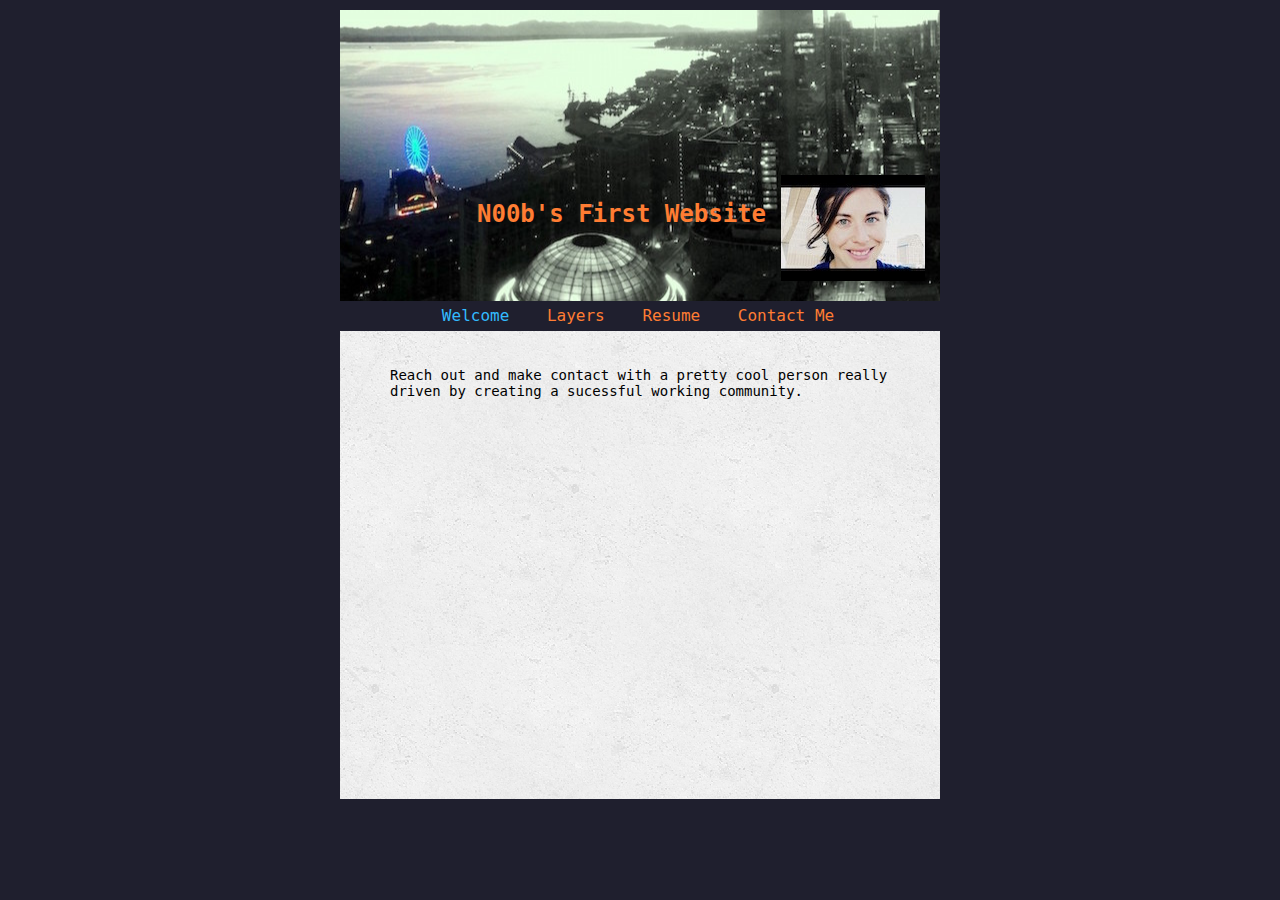
==== contactme.html @ f6b925c3 "Added header, navigation and basic structure and content" ====
<!DOCTYPE html>
<html>
  <head>
    <title>KriCal</title>
    <link type="text/css" rel="stylesheet" href="main.css">
  </head>
  <body>
    <div class="header">
      <img src= "images/ME-001.jpg">
      <h1>N00b's First Website</h1>
    </div>
    <div class="nav">
      <ul>
        <li><a href="index.html">Welcome</a></li>
        <li><a href="layers.html">Layers</a></li>
        <li><a href="resume.html">Resume</a></li>
        <li><a href="contactme.html">Contact Me</a></li>
      </ul>
    </div>
    <div class="content">
      <p>
        Reach out and make contact with a pretty cool person really driven by creating a sucessful working community.
      </p>
    </div>
  </body>
</html>
---- main.css ----
html, body, h1, h2, h3, h4, ul, ol, li, p, a, img {
  padding: 0;
  border: 0;
  margin: 0;
}
body {
  background-color: #1f1f2e;
  font-family: monospace;
}
.header {
  background: #000000 url(images/PanoWheelMid.jpg) center center no-repeat;
  text-align:right;
  font-family: monospace;
  font-size: 12px;
  color: #FF7D33;
  height: 200px;
  max-width: 600px;
  margin: 10px auto 0 auto;
  padding: 90px 0 1px 0;
  border: 3 solid #222222;
}
.header h1{
  padding-top: 100px;
}
.header img{
  float: right;
  padding: 75px 15px 15px 15px;
}
.nav {
  background-color: #1f1f2e;
  padding: 5px 0 1px 0;
}
.nav ul {
  font-size: 16px;
  font-family: monospace;;
  list-style-type: none;
  text-align: center;
}
.nav a {
  text-decoration: none;
  color: #FF7D33;
}
.nav li {
  display: inline;
  padding: 0px 16px 0 12px;
  color: #FF7D33;
}
.nav li:first-child a {
  color: #33BBFF;
}
.content {
  width: 500px;
  margin: 5px auto 5px auto;
  padding: 20px 50px 400px 50px;
  background: #CCCCCC url(images/concrete_seamless.png) top left repeat;
  border: 3 solid #222222;
}
.content h2 {
  font-size: 22px;
}
.content h4 {
  border-bottom: 2px;
}
.content p {
  font-size: 14px;
  padding-top: 16px;
}
.resume-content h4 {
  font-size: 16px;
  border-bottom: 1pt solid #000000;
  padding-top: 10px;
}
.resume-content p {
  padding-bottom: 0 0 12px 0;
}
.resume-content h5 {
  font-size: 14px;
  padding: 10px 0 5px 0;
}
.resume-content ul {
  padding-left: 8px;
}

@media (max-width: 525px) {
  .nav li {
    padding: 5px 5px 5px 5px;
    display: block;
    font-size: 18px;
  }
  .header h1 {
    padding-top:3px;
    text-align: center;
  }
  .header {
    background: #000000 url(images/PanoWheelMini.jpg) top center no-repeat;
    font-family: monospace;
    font-size: 12px;
    color: #FF7D33;
    height: 225px;
    width: 470px;
  }
  .header img{
    float: none;
    padding: 0 35px 0 20px;
  }
  .content {
    width: 440px;
    padding: 10px 15px 400px 15px;
  }
}
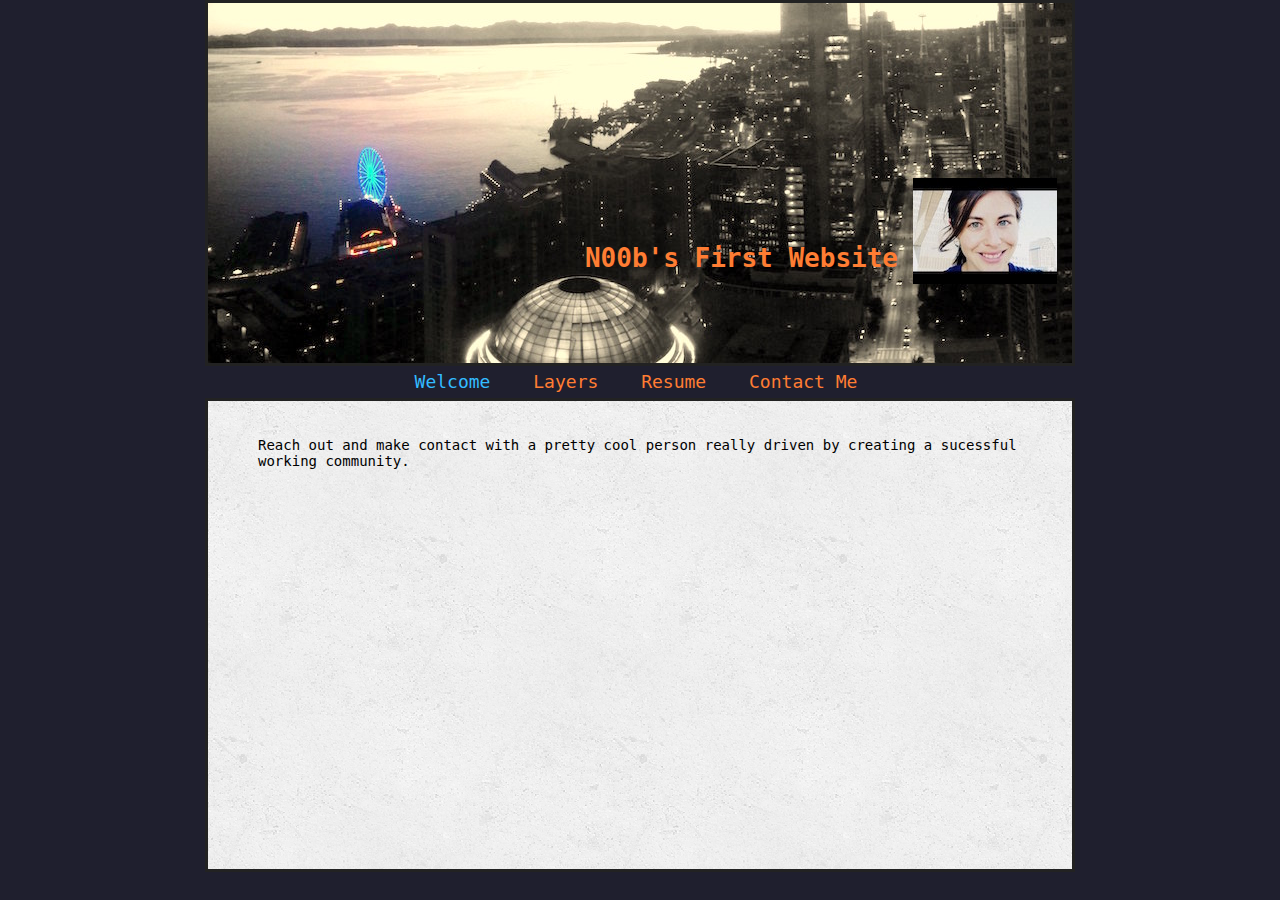
==== commit 77eca2b3: "Added Welcome content, created master 'content div'" ====
--- a/contactme.html
+++ b/contactme.html
@@ -18,9 +18,11 @@
       </ul>
     </div>
     <div class="content">
-      <p>
+      <div class= "contact-content">
+        <p>
         Reach out and make contact with a pretty cool person really driven by creating a sucessful working community.
-      </p>
+        </p>
+      </div>
     </div>
   </body>
 </html>
--- a/main.css
+++ b/main.css
@@ -1,4 +1,4 @@
-html, body, h1, h2, h3, h4, ul, ol, li, p, a, img {
+html, body, h1, h2, h3, h4, h5, ul, ol, li, p, a, img {
   padding: 0;
   border: 0;
   margin: 0;
@@ -8,30 +8,28 @@
   font-family: monospace;
 }
 .header {
-  background: #000000 url(images/PanoWheelMid.jpg) center center no-repeat;
+  background: #000000 url(images/PanoWheelBright.jpg) center center no-repeat;
   text-align:right;
   font-family: monospace;
-  font-size: 12px;
   color: #FF7D33;
-  height: 200px;
-  max-width: 600px;
-  margin: 10px auto 0 auto;
-  padding: 90px 0 1px 0;
-  border: 3 solid #222222;
+  height: 360px;
+  max-width: 864px;
+  margin: 0 auto 0 auto;
+  border: 3px solid #222222;
 }
 .header h1{
-  padding-top: 100px;
+  padding-top: 240px;
 }
 .header img{
   float: right;
-  padding: 75px 15px 15px 15px;
+  padding: 175px 15px 15px 15px;
 }
 .nav {
   background-color: #1f1f2e;
   padding: 5px 0 1px 0;
 }
 .nav ul {
-  font-size: 16px;
+  font-size: 18px;
   font-family: monospace;;
   list-style-type: none;
   text-align: center;
@@ -42,21 +40,25 @@
 }
 .nav li {
   display: inline;
-  padding: 0px 16px 0 12px;
+  padding: 2px 20px 2px 12px;
   color: #FF7D33;
 }
 .nav li:first-child a {
   color: #33BBFF;
 }
 .content {
-  width: 500px;
+  width: 764px;
   margin: 5px auto 5px auto;
   padding: 20px 50px 400px 50px;
   background: #CCCCCC url(images/concrete_seamless.png) top left repeat;
-  border: 3 solid #222222;
+  border: 3px solid #222222;
 }
 .content h2 {
-  font-size: 22px;
+  font-size: 24px;
+}
+.content li {
+  font-size: 14px;
+  padding: 5px 0 5px 10px;
 }
 .content h4 {
   border-bottom: 2px;
@@ -65,30 +67,59 @@
   font-size: 14px;
   padding-top: 16px;
 }
+.welcome-content p {
+  padding-bottom: 10px;
+}
+.welcome-content ul {
+  list-style-type: none;
+  padding-left: 5px;
+}
+.resume-content h2 {
+  font-size: 26px;
+}
 .resume-content h4 {
   font-size: 16px;
   border-bottom: 1pt solid #000000;
-  padding-top: 10px;
-}
-.resume-content p {
-  padding-bottom: 0 0 12px 0;
+  margin: 20px 0 10px 0;
 }
 .resume-content h5 {
   font-size: 14px;
-  padding: 10px 0 5px 0;
+  padding: 0 0 5px 0;
+}
+.resume-content p {
+  padding: 0 0 10px 20px;
+  font-size: 14px;
 }
 .resume-content ul {
-  padding-left: 8px;
+  padding-left: 20px;
+  font-size: 14px;
 }
-
-@media (max-width: 525px) {
+.resume-content li {
+  margin-bottom: 5px;
+}
+.resume-content li:last-child {
+  margin-bottom: 12px;
+}
+.non-bullet ul {
+  padding-left: 5px;
+}
+.non-bullet li {
+  list-style-type: none;
+}
+@media (max-width: 700px) {
+  .content {
+    width: 550px;
+    padding: 10px 15px 400px 15px;
+  }
+}
+@media (max-width: 550px) {
   .nav li {
-    padding: 5px 5px 5px 5px;
+    padding: 3px 5px 3px 5px;
     display: block;
     font-size: 18px;
   }
   .header h1 {
-    padding-top:3px;
+    padding-top: 8px;
     text-align: center;
   }
   .header {
@@ -96,15 +127,20 @@
     font-family: monospace;
     font-size: 12px;
     color: #FF7D33;
-    height: 225px;
+    height: 294px;
     width: 470px;
   }
-  .header img{
+  .header img {
     float: none;
-    padding: 0 35px 0 20px;
+    padding: 80px 35px 0 20px;
   }
   .content {
     width: 440px;
     padding: 10px 15px 400px 15px;
   }
+  .resume-content {
+    width: 440px;
+    padding: 10px 15px 400px 15px;
+
+  }
 }
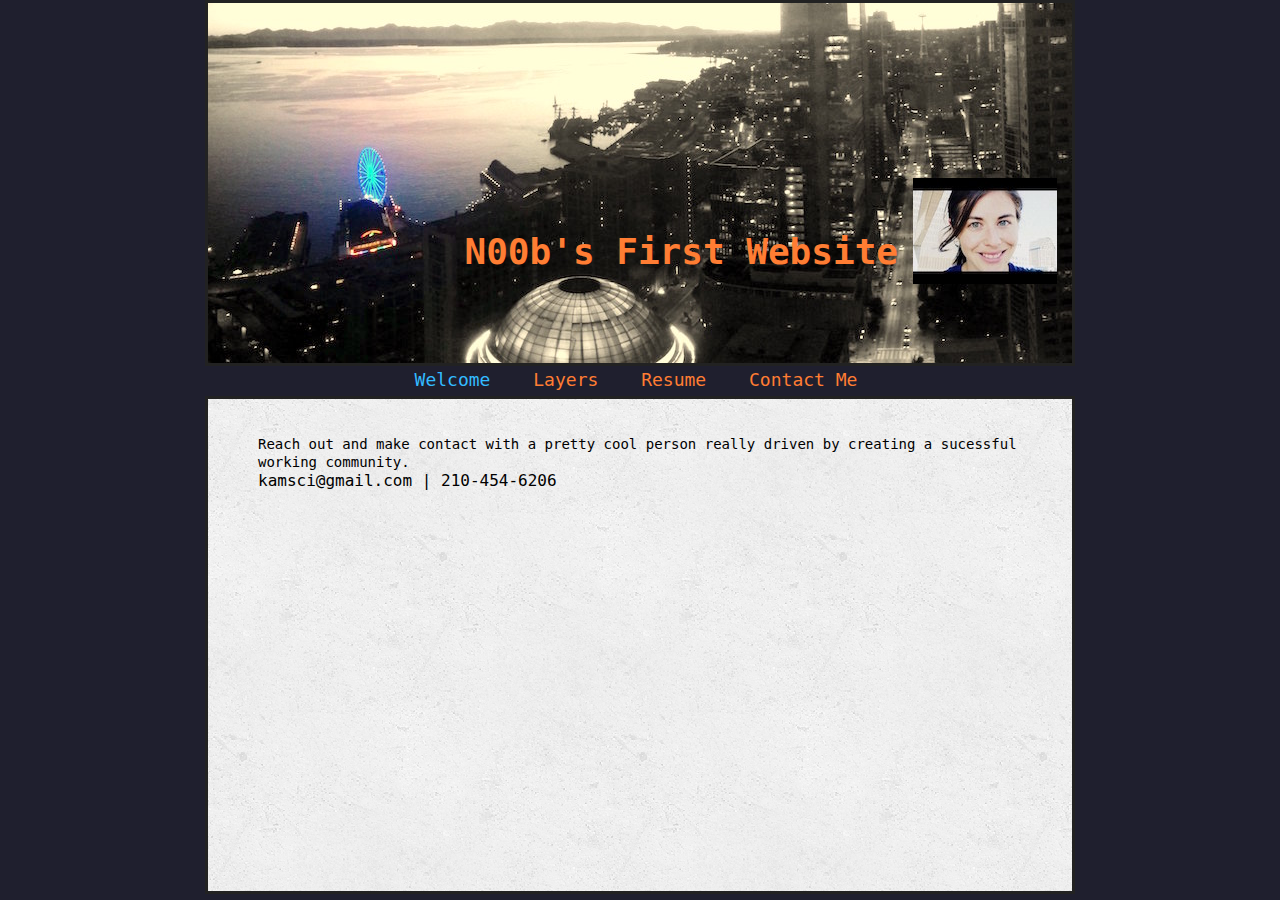
==== commit a02aeda5: "resetting font format defaults, adding font family options, line spacing, and style" ====
--- a/contactme.html
+++ b/contactme.html
@@ -18,11 +18,10 @@
       </ul>
     </div>
     <div class="content">
-      <div class= "contact-content">
-        <p>
+      <p>
         Reach out and make contact with a pretty cool person really driven by creating a sucessful working community.
-        </p>
-      </div>
+      </p>
+        <h3>kamsci@gmail.com | 210-454-6206</h3>
     </div>
   </body>
 </html>
--- a/main.css
+++ b/main.css
@@ -2,10 +2,13 @@
   padding: 0;
   border: 0;
   margin: 0;
+  font-size: 100%;
+  font: inherit;
 }
 body {
   background-color: #1f1f2e;
-  font-family: monospace;
+  font-family: helvenica, Garamond, monospace, sans-serif;;
+  line-height: 14pt;
 }
 .header {
   background: #000000 url(images/PanoWheelBright.jpg) center center no-repeat;
@@ -19,6 +22,8 @@
 }
 .header h1{
   padding-top: 240px;
+  font-size: 36px;
+  font-weight: bold;
 }
 .header img{
   float: right;
@@ -30,7 +35,6 @@
 }
 .nav ul {
   font-size: 18px;
-  font-family: monospace;;
   list-style-type: none;
   text-align: center;
 }
@@ -55,10 +59,7 @@
 }
 .content h2 {
   font-size: 24px;
-}
-.content li {
-  font-size: 14px;
-  padding: 5px 0 5px 10px;
+  padding: 10px 0 25px 0;
 }
 .content h4 {
   border-bottom: 2px;
@@ -67,24 +68,30 @@
   font-size: 14px;
   padding-top: 16px;
 }
-.welcome-content p {
-  padding-bottom: 10px;
-}
-.welcome-content ul {
-  list-style-type: none;
-  padding-left: 5px;
+.resume-content {
+  width:764px;
+  margin: 5px auto 5px auto;
+  padding: 20px 50px 20px 50px;
+  background: #CCCCCC url(images/concrete_seamless.png) top left repeat;
+  border: 3 solid #222222;
+  line-height: 16px;
 }
 .resume-content h2 {
   font-size: 26px;
+  padding: 10px 0 15px 0;
 }
 .resume-content h4 {
   font-size: 16px;
   border-bottom: 1pt solid #000000;
   margin: 20px 0 10px 0;
+  font-weight: bold;
+  text-transform: uppercase;
 }
 .resume-content h5 {
-  font-size: 14px;
-  padding: 0 0 5px 0;
+  font-size: 16px;
+  padding: 10px 0 5px 0;
+  font-weight: bold;
+  font-style: italic;
 }
 .resume-content p {
   padding: 0 0 10px 20px;
@@ -96,6 +103,7 @@
 }
 .resume-content li {
   margin-bottom: 5px;
+  line-height: 16px;
 }
 .resume-content li:last-child {
   margin-bottom: 12px;
@@ -106,13 +114,8 @@
 .non-bullet li {
   list-style-type: none;
 }
-@media (max-width: 700px) {
-  .content {
-    width: 550px;
-    padding: 10px 15px 400px 15px;
-  }
-}
-@media (max-width: 550px) {
+
+@media (max-width: 525px) {
   .nav li {
     padding: 3px 5px 3px 5px;
     display: block;
@@ -139,7 +142,7 @@
     padding: 10px 15px 400px 15px;
   }
   .resume-content {
-    width: 440px;
+    width: 450px;
     padding: 10px 15px 400px 15px;
 
   }
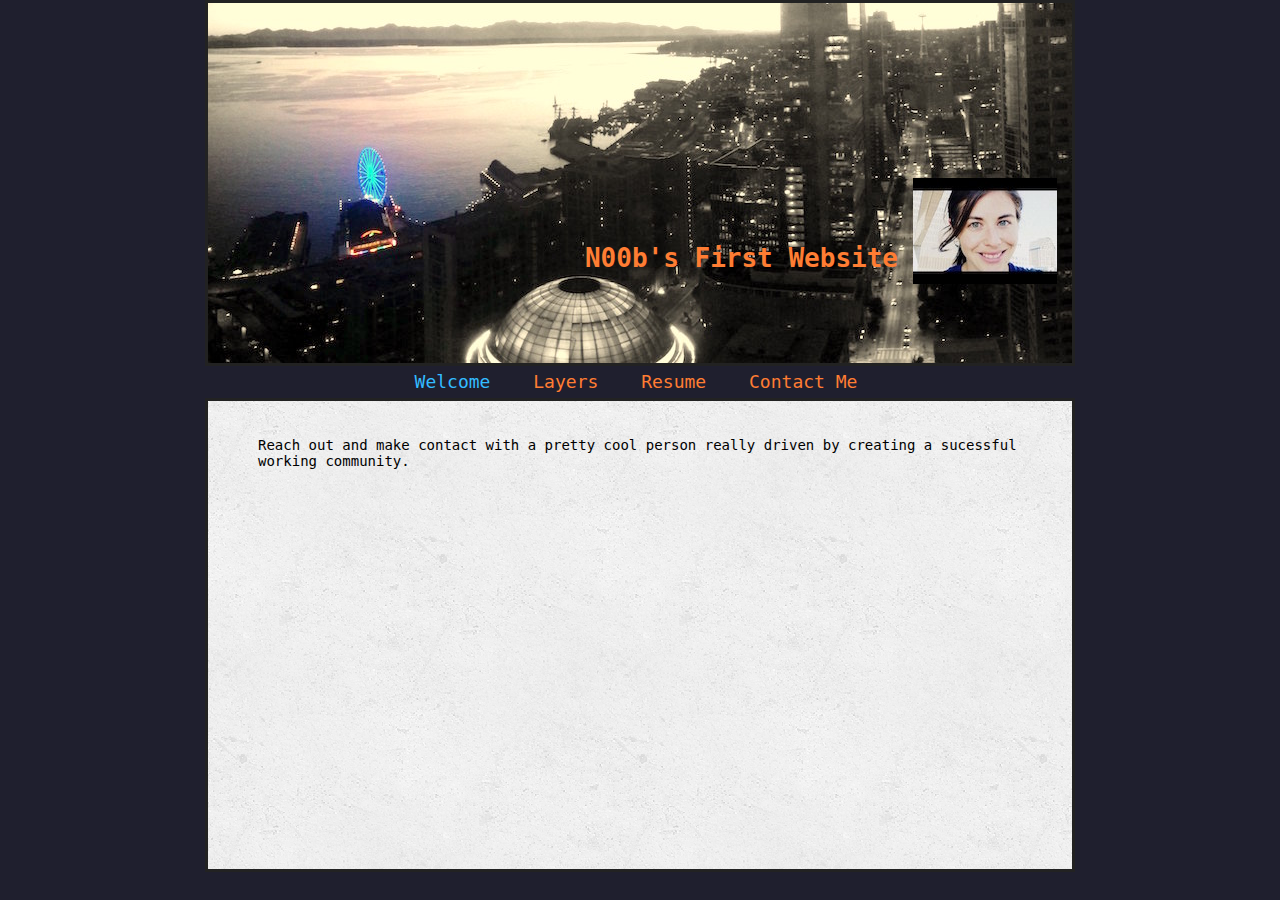
==== commit 8759f002: "Merge pull request #2 from kamsci/about-me" ====
--- a/contactme.html
+++ b/contactme.html
@@ -18,10 +18,11 @@
       </ul>
     </div>
     <div class="content">
-      <p>
+      <div class= "contact-content">
+        <p>
         Reach out and make contact with a pretty cool person really driven by creating a sucessful working community.
-      </p>
-        <h3>kamsci@gmail.com | 210-454-6206</h3>
+        </p>
+      </div>
     </div>
   </body>
 </html>
--- a/main.css
+++ b/main.css
@@ -2,13 +2,10 @@
   padding: 0;
   border: 0;
   margin: 0;
-  font-size: 100%;
-  font: inherit;
 }
 body {
   background-color: #1f1f2e;
-  font-family: helvenica, Garamond, monospace, sans-serif;;
-  line-height: 14pt;
+  font-family: monospace;
 }
 .header {
   background: #000000 url(images/PanoWheelBright.jpg) center center no-repeat;
@@ -22,8 +19,6 @@
 }
 .header h1{
   padding-top: 240px;
-  font-size: 36px;
-  font-weight: bold;
 }
 .header img{
   float: right;
@@ -35,6 +30,7 @@
 }
 .nav ul {
   font-size: 18px;
+  font-family: monospace;;
   list-style-type: none;
   text-align: center;
 }
@@ -59,7 +55,11 @@
 }
 .content h2 {
   font-size: 24px;
-  padding: 10px 0 25px 0;
+  margin-top: 10px;
+}
+.content li {
+  font-size: 14px;
+  padding: 5px 0 5px 10px;
 }
 .content h4 {
   border-bottom: 2px;
@@ -68,30 +68,25 @@
   font-size: 14px;
   padding-top: 16px;
 }
-.resume-content {
-  width:764px;
-  margin: 5px auto 5px auto;
-  padding: 20px 50px 20px 50px;
-  background: #CCCCCC url(images/concrete_seamless.png) top left repeat;
-  border: 3 solid #222222;
-  line-height: 16px;
+.welcome-content p {
+  padding-bottom: 10px;
+}
+.welcome-content ul {
+  list-style-type: none;
+  padding-left: 5px;
 }
 .resume-content h2 {
   font-size: 26px;
-  padding: 10px 0 15px 0;
+  margin-top: 10px;
 }
 .resume-content h4 {
   font-size: 16px;
   border-bottom: 1pt solid #000000;
   margin: 20px 0 10px 0;
-  font-weight: bold;
-  text-transform: uppercase;
 }
 .resume-content h5 {
-  font-size: 16px;
-  padding: 10px 0 5px 0;
-  font-weight: bold;
-  font-style: italic;
+  font-size: 14px;
+  padding: 0 0 5px 0;
 }
 .resume-content p {
   padding: 0 0 10px 20px;
@@ -103,7 +98,6 @@
 }
 .resume-content li {
   margin-bottom: 5px;
-  line-height: 16px;
 }
 .resume-content li:last-child {
   margin-bottom: 12px;
@@ -114,8 +108,13 @@
 .non-bullet li {
   list-style-type: none;
 }
-
-@media (max-width: 525px) {
+@media (max-width: 700px) {
+  .content {
+    width: 550px;
+    padding: 10px 15px 400px 15px;
+  }
+}
+@media (max-width: 550px) {
   .nav li {
     padding: 3px 5px 3px 5px;
     display: block;
@@ -142,7 +141,7 @@
     padding: 10px 15px 400px 15px;
   }
   .resume-content {
-    width: 450px;
+    width: 440px;
     padding: 10px 15px 400px 15px;
 
   }
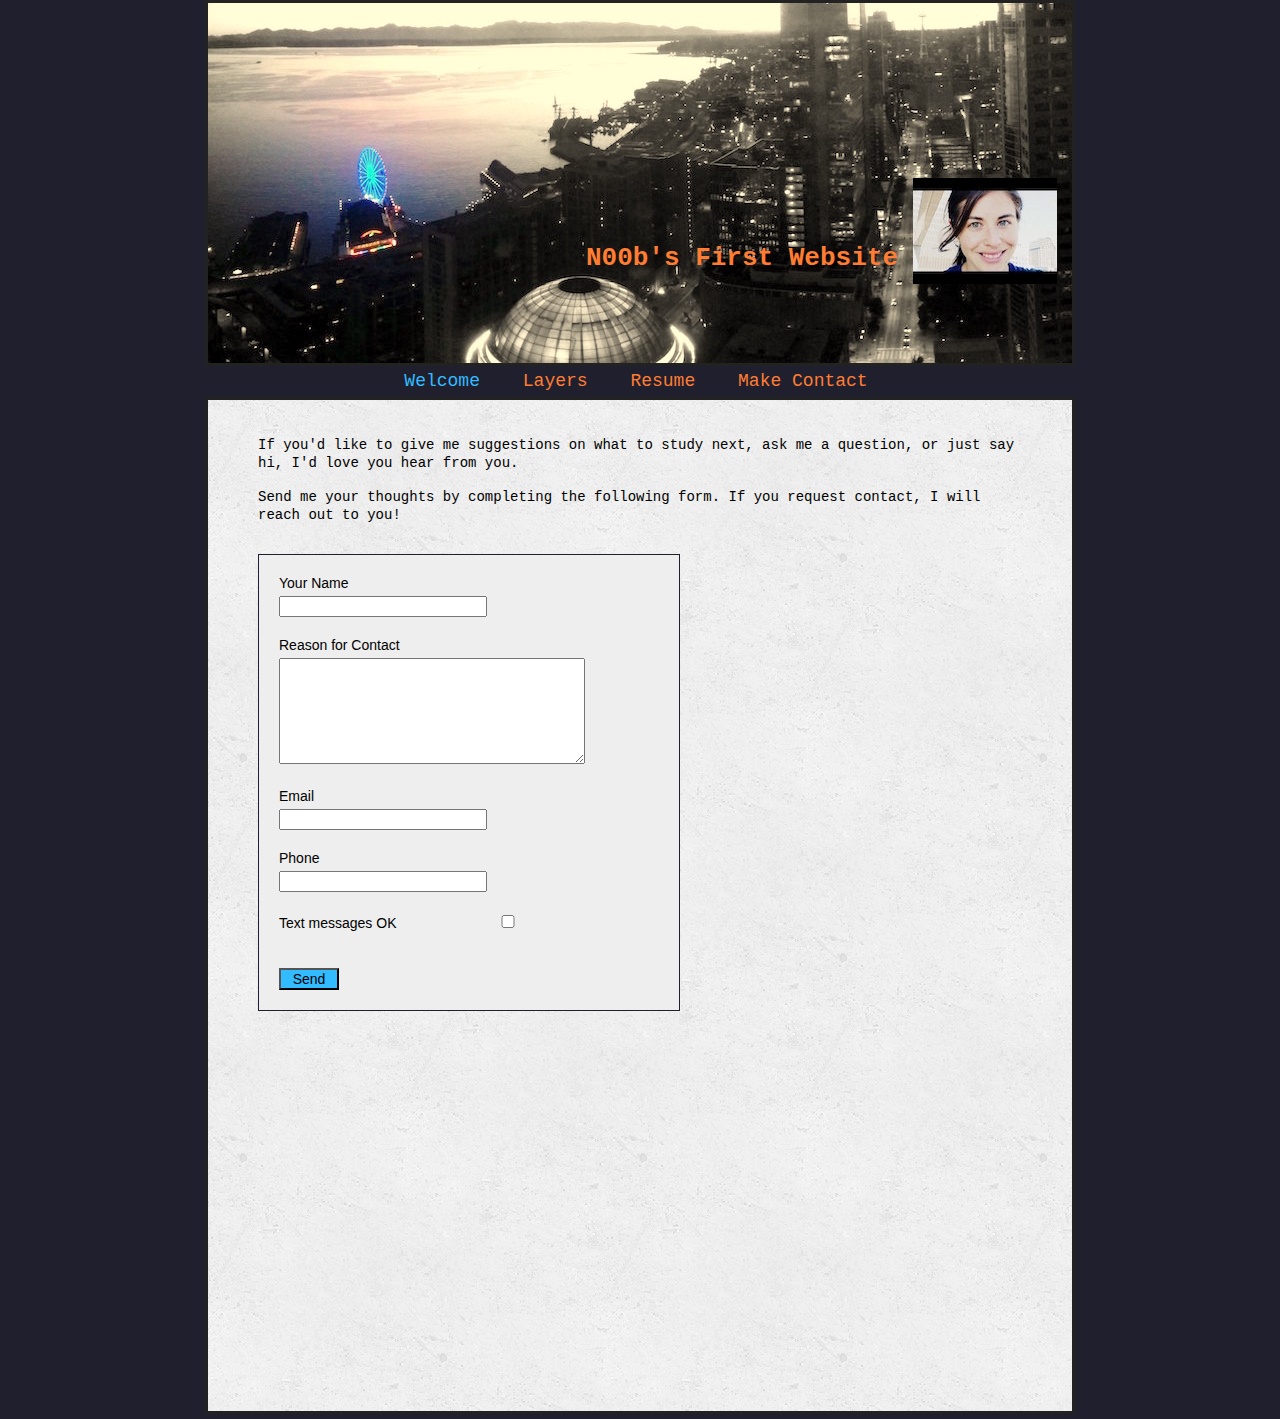
==== commit b568b512: "Renamed to 'Make Contact' on all pages, added form, formatted form in CSS" ====
--- a/contactme.html
+++ b/contactme.html
@@ -14,15 +14,29 @@
         <li><a href="index.html">Welcome</a></li>
         <li><a href="layers.html">Layers</a></li>
         <li><a href="resume.html">Resume</a></li>
-        <li><a href="contactme.html">Contact Me</a></li>
+        <li><a href="contactme.html">Make Contact</a></li>
       </ul>
     </div>
     <div class="content">
       <div class= "contact-content">
         <p>
-        Reach out and make contact with a pretty cool person really driven by creating a sucessful working community.
+        If you'd like to give me suggestions on what to study next, ask me a question, or just say hi, I'd love you hear from you.
         </p>
+        <p>Send me your thoughts by completing the following form. If you request contact, I will reach out to you!</p>
       </div>
+      <form>
+        <label for="guest-name">Your Name</label>
+        <input type="text" id="guest-name">
+        <label for="guest-reason">Reason for Contact</label>
+        <textarea id"guest-reason"></textarea>
+        <label for="guest-email">Email</label>
+        <input type="email" id="guest-email">
+        <label for="guest-phone">Phone</label>
+        <input type="text" id="guest-phone">
+        <label for="guest-contact-text">Text messages OK</label>
+        <input type="checkbox" id="guest-contact-text">
+        <input type="submit" value="Send">
+      </form>
     </div>
   </body>
 </html>
--- a/main.css
+++ b/main.css
@@ -67,6 +67,7 @@
 .content p {
   font-size: 14px;
   padding-top: 16px;
+  line-height: 18px;
 }
 .welcome-content p {
   padding-bottom: 10px;
@@ -74,6 +75,50 @@
 .welcome-content ul {
   list-style-type: none;
   padding-left: 5px;
+}
+.layers-content img {
+  height: 100px;
+  display: block;
+  margin: 10px auto 0 auto;
+  background: none;
+}
+.layers-content ul {
+  max-width: 210px;
+  margin: 0 auto 24px auto;
+  border: 2px solid #D9E1E2;
+  border-radius: 5px;
+  background-color: #D0C4C5;
+}
+.layers-content li {
+  list-style-type: none;
+  max-width: 200px;
+  margin: 10px auto 10px auto;
+  text-align: center;
+  line-height: inherit;
+  border-radius: 10px;
+}
+.layers-content li:first-child {
+  padding-left: 0;
+  background: #FF808B;
+  font-family: cursive;
+  font-size: 22px;
+}
+.layers-content li:nth-child(2) {
+  padding: 15px 0 15px 0;
+  font-family: sans-serif;
+  font-size: 20px;
+  background: #A0DAB3;
+}
+.layers-content li:nth-child(3) {
+  padding: 20px 0 20px 0;
+  font-size: 24px;
+  background: #F6BE00;
+}
+.layers-content li:last-child {
+  padding: 10px 0 10px 0;
+  font-family: fantasy;;
+  font-size: 24px;
+  background: #C58B68;
 }
 .resume-content h2 {
   font-size: 26px;
@@ -108,6 +153,40 @@
 .non-bullet li {
   list-style-type: none;
 }
+form {
+  margin-top: 30px;
+  border: 1pt solid #1f1f2e;
+  padding: 20px 0 0 20px;
+  width: 400px;
+  background-color: #EEEEEE;
+}
+label {
+  display:block;
+  padding-bottom: 5px;
+  font-family: Arial;
+  font-size: 14px;
+}
+input {
+  display: block;
+  width:200px;
+  margin-bottom: 20px;
+}
+textarea {
+  width:300px;
+  height: 100px;
+  margin-bottom: 20px;
+}
+input[type=checkbox], label[for=guest-contact-text] {
+  display:inline;
+}
+input[type=submit] {
+  width:60px;
+  background-color: #33BBFF;
+  font-family: Arial;
+  font-size: 14px;
+  margin-top: 20px;
+}
+
 @media (max-width: 700px) {
   .content {
     width: 550px;
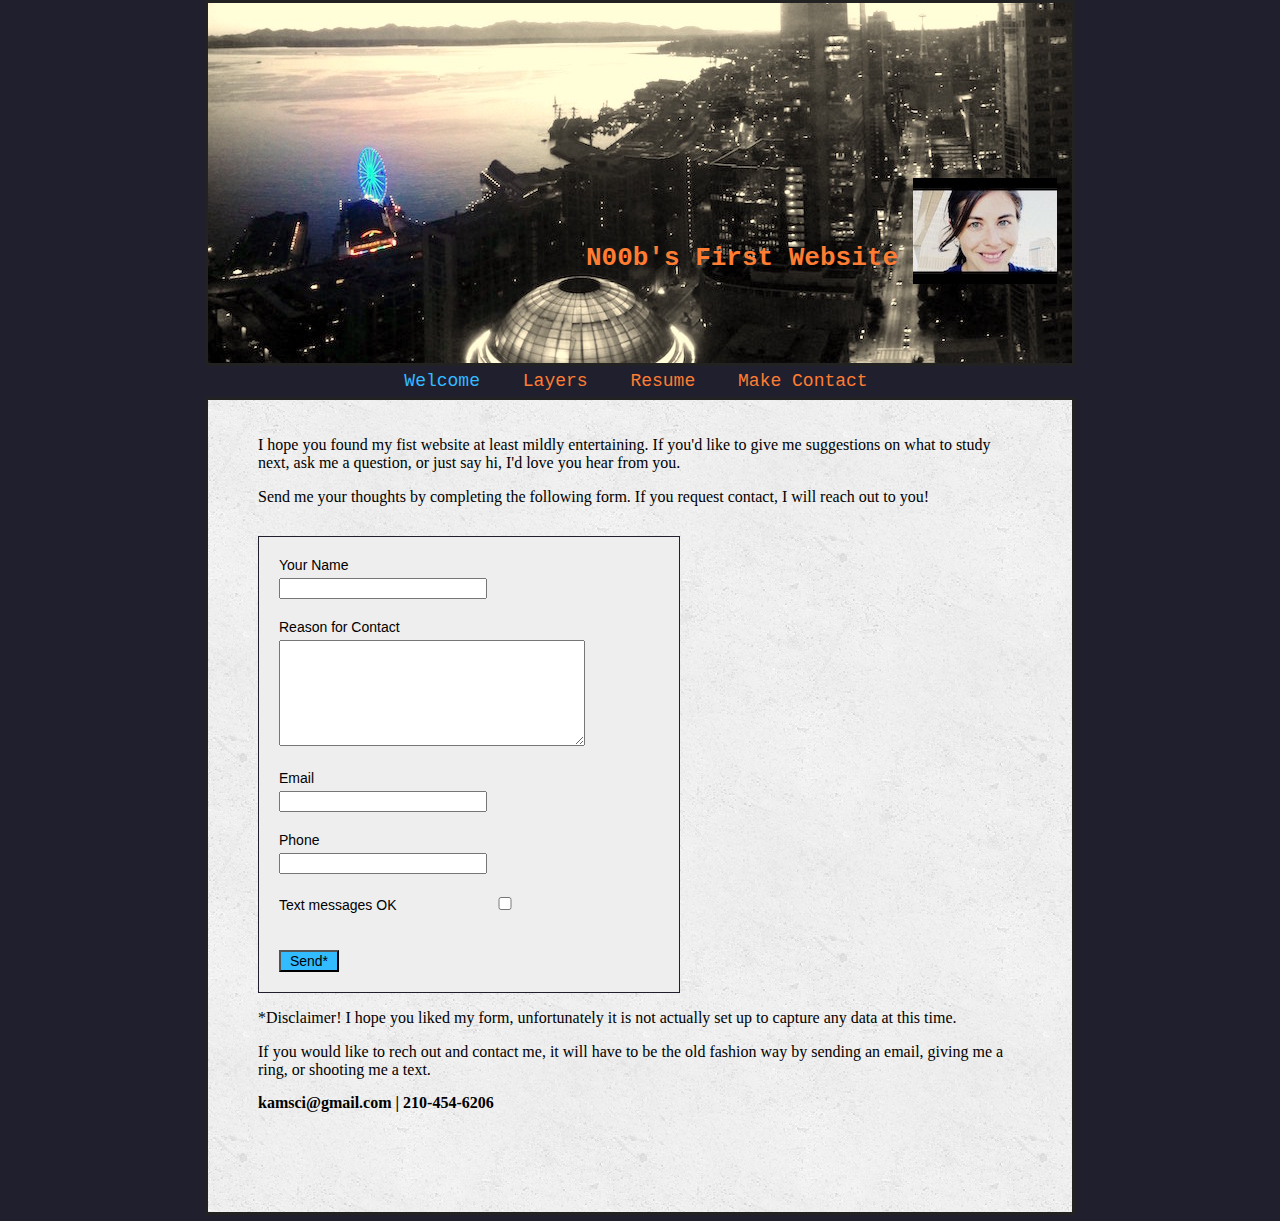
==== commit b78db24a: "Add more contact info to make contact page" ====
--- a/contactme.html
+++ b/contactme.html
@@ -20,23 +20,30 @@
     <div class="content">
       <div class= "contact-content">
         <p>
-        If you'd like to give me suggestions on what to study next, ask me a question, or just say hi, I'd love you hear from you.
+        I hope you found my fist website at least mildly entertaining. If you'd like to give me suggestions on what to study next, ask me a question, or just say hi, I'd love you hear from you.
         </p>
         <p>Send me your thoughts by completing the following form. If you request contact, I will reach out to you!</p>
+        <form>
+          <label for="guest-name">Your Name</label>
+          <input type="text" id="guest-name">
+          <label for="guest-reason">Reason for Contact</label>
+          <textarea id"guest-reason"></textarea>
+          <label for="guest-email">Email</label>
+          <input type="email" id="guest-email">
+          <label for="guest-phone">Phone</label>
+          <input type="text" id="guest-phone">
+          <label for="guest-contact-text">Text messages OK</label>
+          <input type="checkbox" id="guest-contact-text">
+          <input type="submit" value="Send*">
+        </form>
+        <p>
+          *Disclaimer! I hope you liked my form, unfortunately it is not actually set up to capture any data at this time.
+        </p>
+        <p>
+          If you would like to rech out and contact me, it will have to be the old fashion way by sending an email, giving me a ring, or shooting me a text.
+        </p>
+        <h4>kamsci@gmail.com  |  210-454-6206</h3>
       </div>
-      <form>
-        <label for="guest-name">Your Name</label>
-        <input type="text" id="guest-name">
-        <label for="guest-reason">Reason for Contact</label>
-        <textarea id"guest-reason"></textarea>
-        <label for="guest-email">Email</label>
-        <input type="email" id="guest-email">
-        <label for="guest-phone">Phone</label>
-        <input type="text" id="guest-phone">
-        <label for="guest-contact-text">Text messages OK</label>
-        <input type="checkbox" id="guest-contact-text">
-        <input type="submit" value="Send">
-      </form>
     </div>
   </body>
 </html>
--- a/main.css
+++ b/main.css
@@ -5,7 +5,7 @@
 }
 body {
   background-color: #1f1f2e;
-  font-family: monospace;
+  font-family: helvenica;
 }
 .header {
   background: #000000 url(images/PanoWheelBright.jpg) center center no-repeat;
@@ -49,32 +49,41 @@
 .content {
   width: 764px;
   margin: 5px auto 5px auto;
-  padding: 20px 50px 400px 50px;
+  padding: 20px 50px 100px 50px;
   background: #CCCCCC url(images/concrete_seamless.png) top left repeat;
   border: 3px solid #222222;
+  font-size: 16px;
 }
 .content h2 {
   font-size: 24px;
   margin-top: 10px;
 }
 .content li {
-  font-size: 14px;
+  font-size: 16px;
   padding: 5px 0 5px 10px;
 }
 .content h4 {
   border-bottom: 2px;
 }
 .content p {
-  font-size: 14px;
+  font-size: 16px;
   padding-top: 16px;
   line-height: 18px;
 }
-.welcome-content p {
-  padding-bottom: 10px;
+.welcome-content p1 {
+  font-weight: bold;
 }
 .welcome-content ul {
   list-style-type: none;
-  padding-left: 5px;
+  margin-top: 10px;
+}
+.welcome-content li {
+  padding-bottom: 5px;
+}
+.welcome-content dt {
+  font-weight: bold;
+  margin-left: 10px;
+  margin-top: 5px;
 }
 .layers-content img {
   height: 100px;
@@ -130,12 +139,12 @@
   margin: 20px 0 10px 0;
 }
 .resume-content h5 {
-  font-size: 14px;
+  font-size: 16px;
   padding: 0 0 5px 0;
 }
 .resume-content p {
   padding: 0 0 10px 20px;
-  font-size: 14px;
+  font-size: 16px;
 }
 .resume-content ul {
   padding-left: 20px;
@@ -152,6 +161,9 @@
 }
 .non-bullet li {
   list-style-type: none;
+}
+.contact-content h4 {
+  margin-top: 15px;
 }
 form {
   margin-top: 30px;
